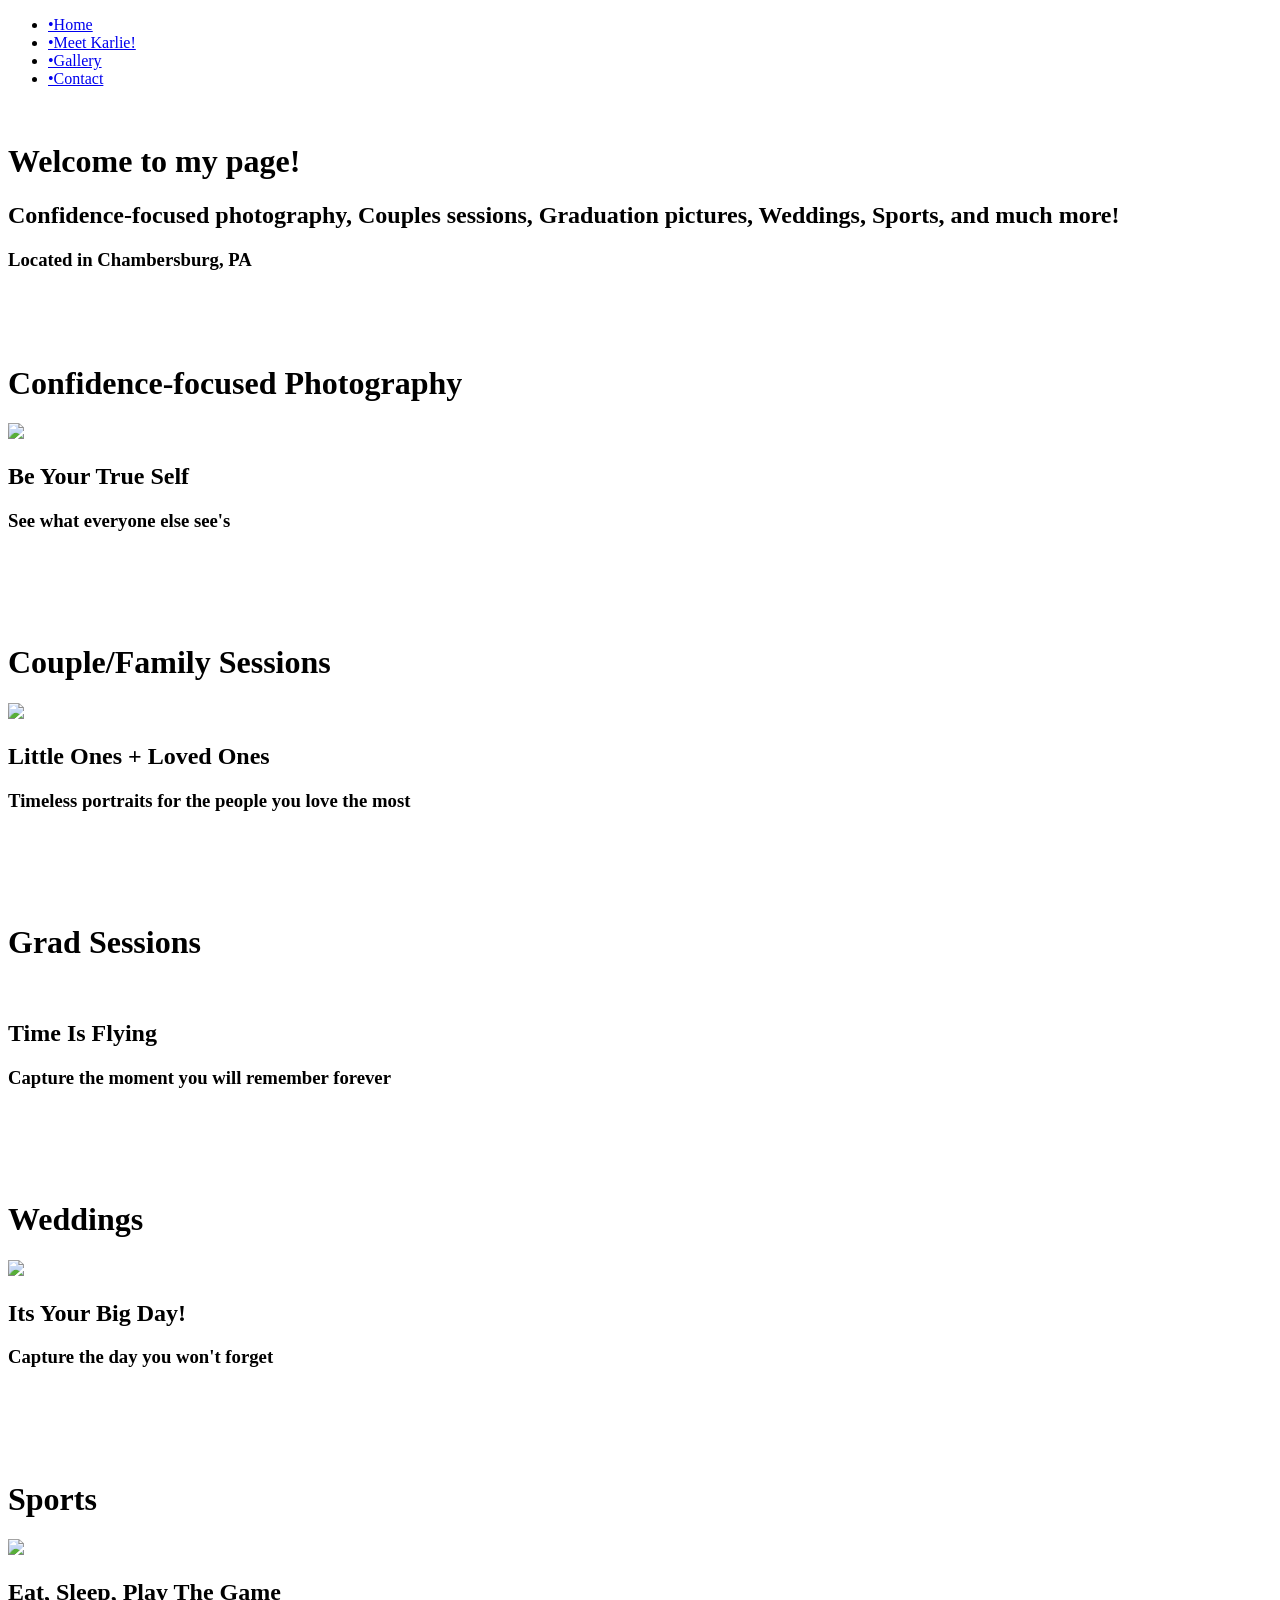
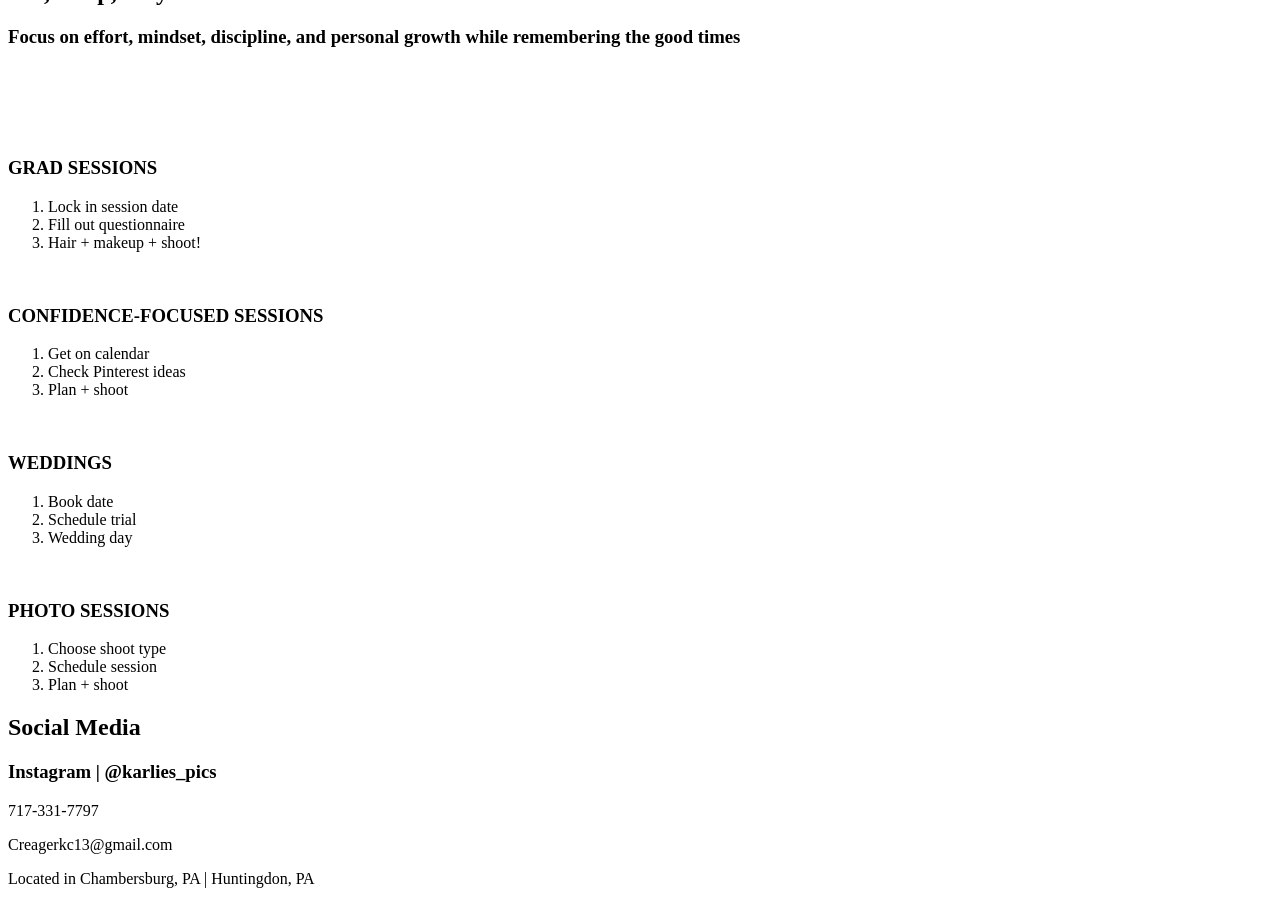
==== index.html @ b343416d "Add files via upload" ====
<!DOCTYPE html>
<html lang="en">
<head>
    <meta charset="UTF-8">
    <meta name="viewport" content="width=device-width, initial-scale=1.0">
    <title>KCphotography</title>
    <link rel="icon" type="image/x-icon" href="Media/Images/Camera icon/favicon.ico">
    <link rel="stylesheet" href="CSS/styles.css">
    <link rel="stylesheet" href="CSS/indexstyles.css">
</head>
<body>
    <!--header-->
    <header>
        <nav>
            <ul>
                <li><a href="index.html">•Home</a></li>
                <li><a href="about.html">•Meet Karlie!</a></li>
                <li><a href="gallery.html">•Gallery</a></li>
                <li><a href="contact.html">•Contact</a></li>
            </ul>   
        </nav>
    </header>

    <div id="Opening">
        <br>
    <h1>Welcome to my page!</h1>
    <h2>Confidence-focused photography, Couples sessions, Graduation pictures, Weddings, Sports, and much more!</h2>
    <h3>Located in Chambersburg, PA</h3>
    </div>

    <br>
    <br>

     <div id="Confidence">
        <div id="CFP">
        <br>
        <h1>Confidence-focused Photography</h1>
        </div>
         <div id="CFP1">
            <img src="Media/Images/Portraits/AlyssaHeadShot.JPG">
        </div>
        <div id="CFP2">
        <h2>Be Your True Self</h2>
        <h3>See what everyone else see's</h3>
        </div>
        <br>
    </div>

    <br>
    <br>

    <div id="Couples">
        <div id="C">
            <br>
            <h1>Couple/Family Sessions</h1>
        </div>
        <div id="Couple1">
            <img src="Media/Images/C&F/LillainTree.JPG">
        </div>
        <div id="C2">
            <h2>Little Ones + Loved Ones</h2>
            <h3>Timeless portraits for the people you love the most</h3>
        </div>
        <br>
    </div>

    <br>
    <br>
    
    <div id="Grad">
        <div id="GS">
        <br>
        <h1>Grad Sessions</h1>
        </div>
        <div id="Grad1">
            <img src="">
        </div>
        <div id="GS2">
        <h2>Time Is Flying</h2>
        <h3>Capture the moment you will remember forever</h3>
        </div>
        <br>
    </div>

    <br>
    <br>

    <div id="Wedding">
        <div id="W">
            <br>
            <h1>Weddings</h1>
        </div>
        <div id="W1">
            <img src="Media/Images/Weddings/ColeJessieRings.jpeg">
        </div>
        <div id="W2">
            <h2>Its Your Big Day!</h2>
            <h3>Capture the day you won't forget</h3>
        </div>
        <br>
    </div>

    <br>
    <br>

    <div id="Sport">
        <div id="S">
            <br>
            <h1>Sports</h1>
        </div>
        <div id="S1">
            <img src="Media/Images/Sports/Batter.JPG">
        </div>
        <div id="S2">
            <h2>Eat, Sleep, Play The Game</h2>
            <h3>Focus on effort, mindset, discipline, and personal growth while remembering the good times</h3>
        </div>
        <br>
    </div>

    <br>
    <br>

    <section class="services">
        <div class="service">
            <img src="senior.jpg" alt="">
            <h3>GRAD SESSIONS</h3>
            <ol>
                <li>Lock in session date</li>
                <li>Fill out questionnaire</li>
                <li>Hair + makeup + shoot!</li>
            </ol>
        </div>

        <div class="service">
            <img src="Media/Images/Portraits/BriaRedDressSmile.JPG" alt="">
            <h3>CONFIDENCE-FOCUSED SESSIONS</h3>
            <ol>
                <li>Get on calendar</li>
                <li>Check Pinterest ideas</li>
                <li>Plan + shoot</li>
            </ol>
        </div>

        <div class="service">
            <img src="Media/Images/Weddings/ColeJessieKiss.jpeg" alt="">
            <h3>WEDDINGS</h3>
            <ol>
                <li>Book date</li>
                <li>Schedule trial</li>
                <li>Wedding day</li>
            </ol>
        </div>

        <div class="service">
            <img src="Media/Images/C&F/LillianBench.JPG" alt="">
            <h3>PHOTO SESSIONS</h3>
            <ol>
                <li>Choose shoot type</li>
                <li>Schedule session</li>
                <li>Plan + shoot</li>
            </ol>
        </div>

    </section>

    <footer>
        <div id="col1">
            <h2>Social Media</h2>
            <h3>Instagram | @karlies_pics</h3>
        </div>
        <div id="col2">
            <p>717-331-7797</p>
            <p>Creagerkc13@gmail.com</p>
            <p>Located in Chambersburg, PA | Huntingdon, PA</p>
        </div>
    </footer>
</body>
</html>
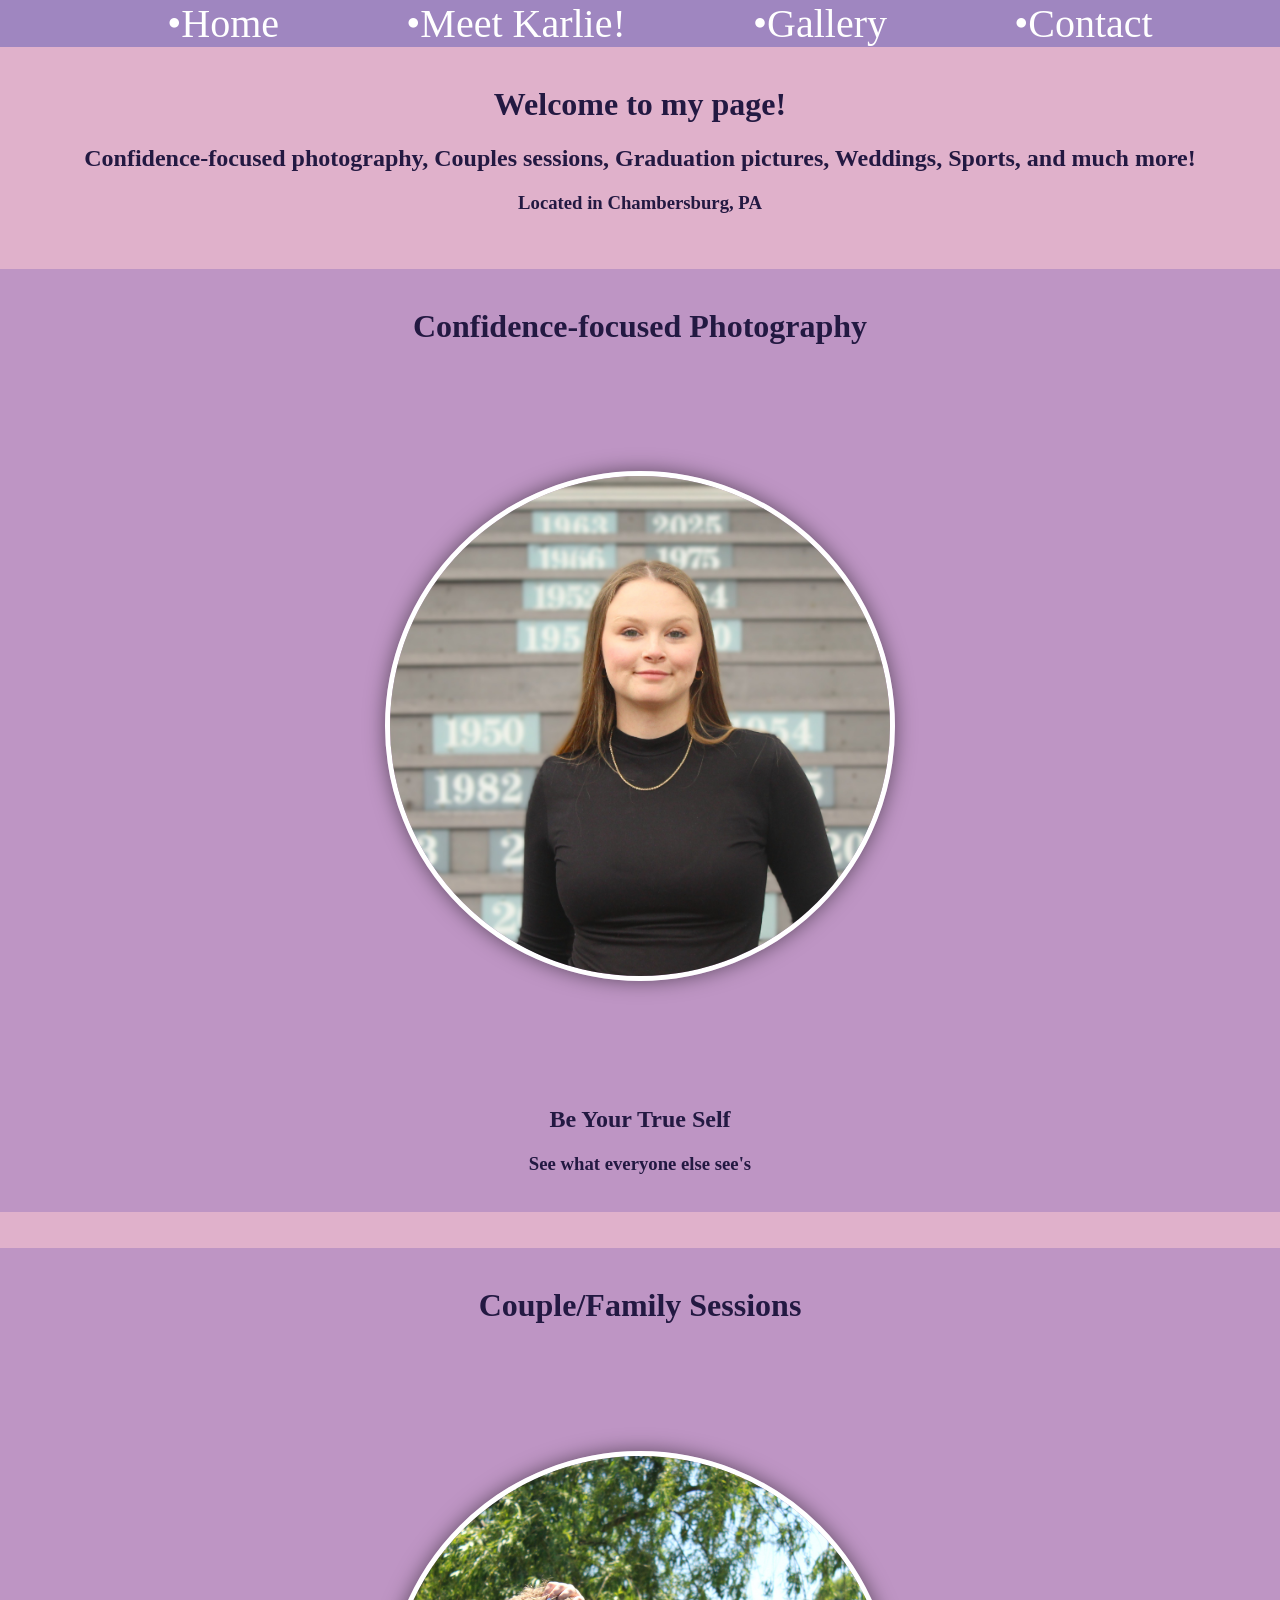
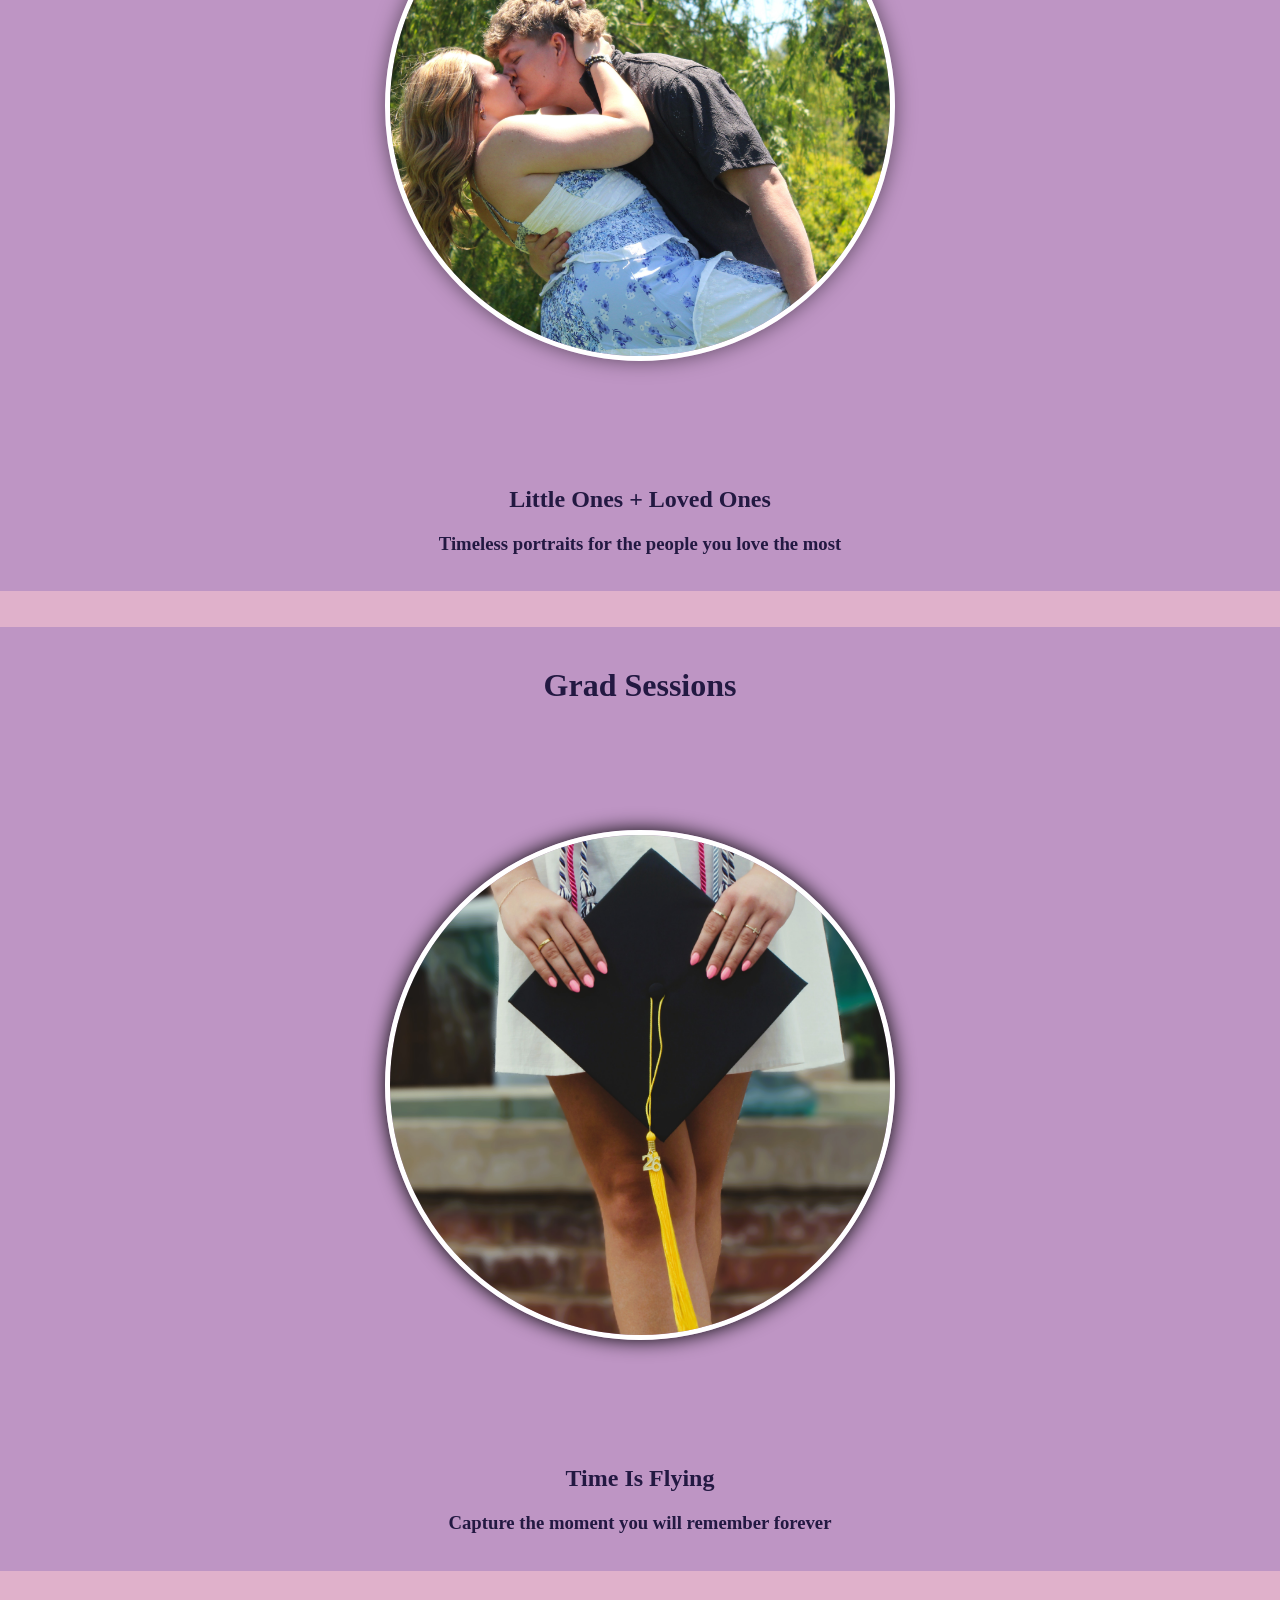
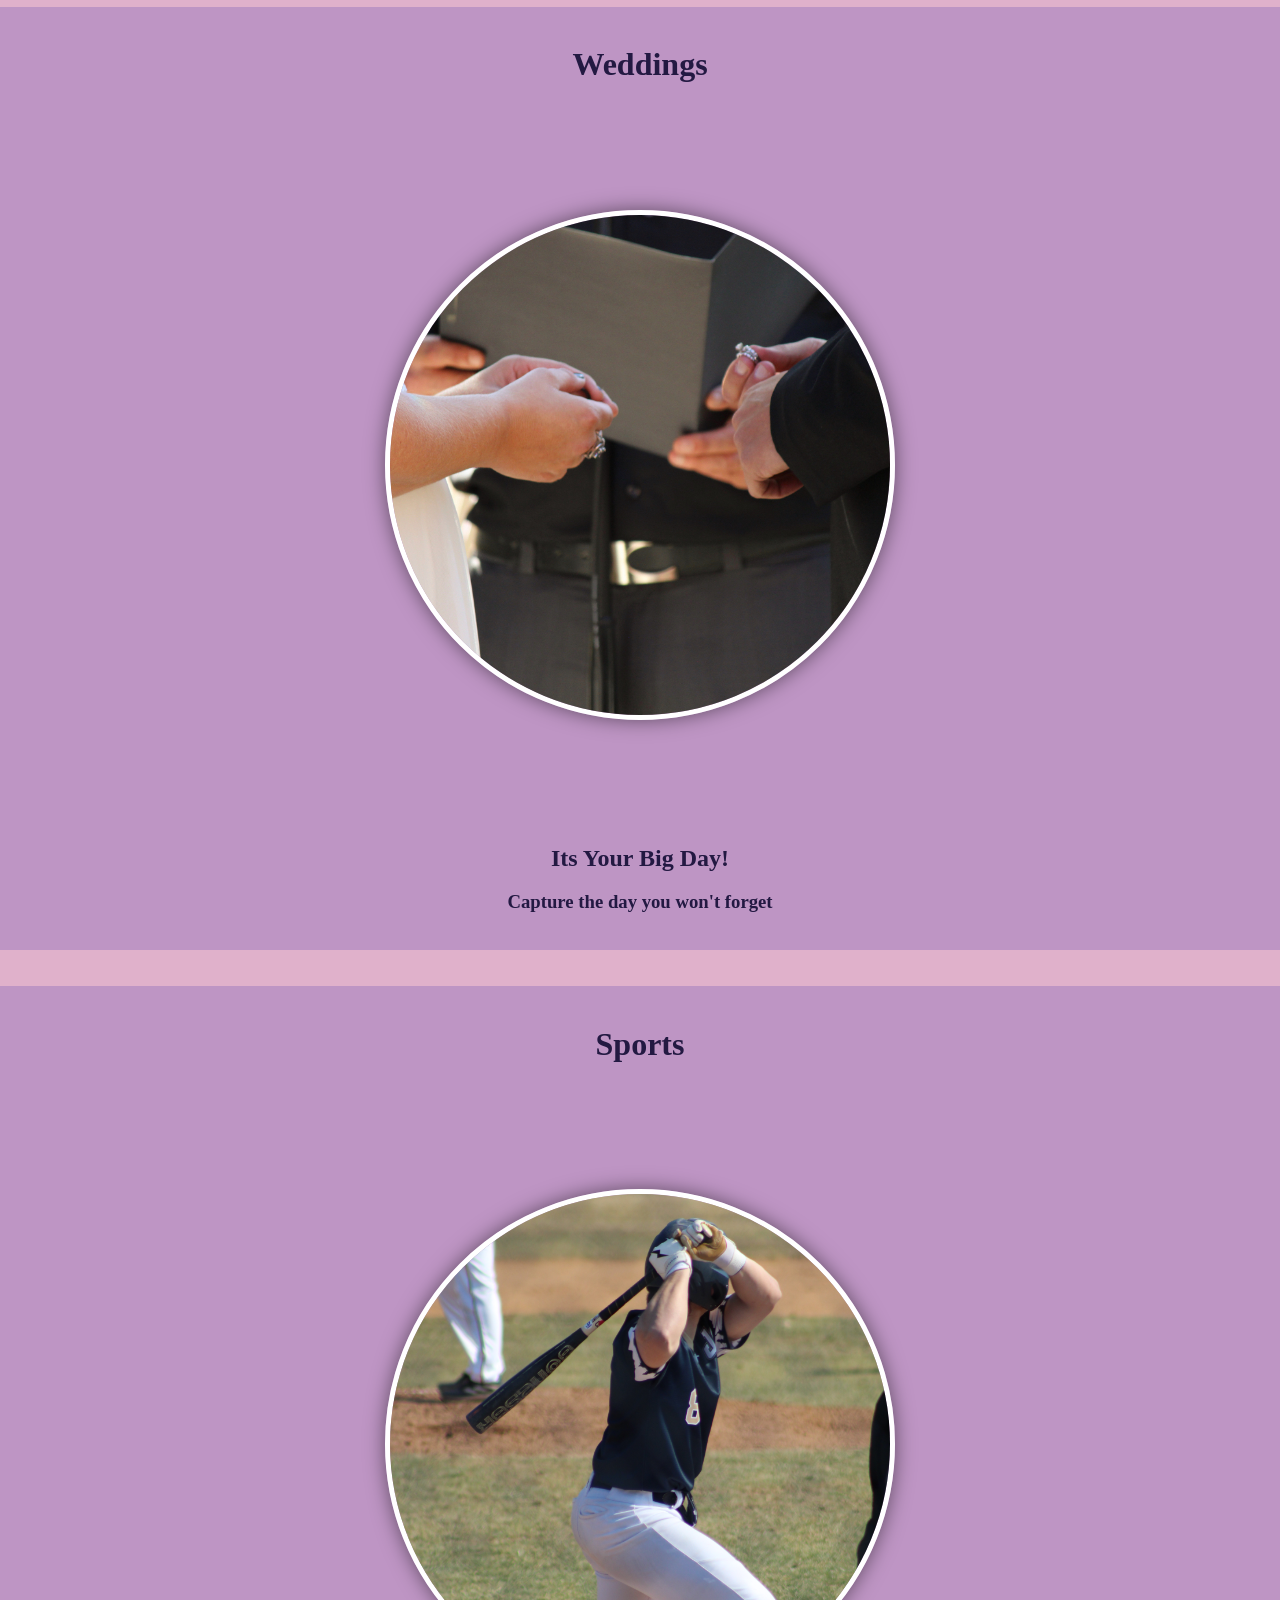
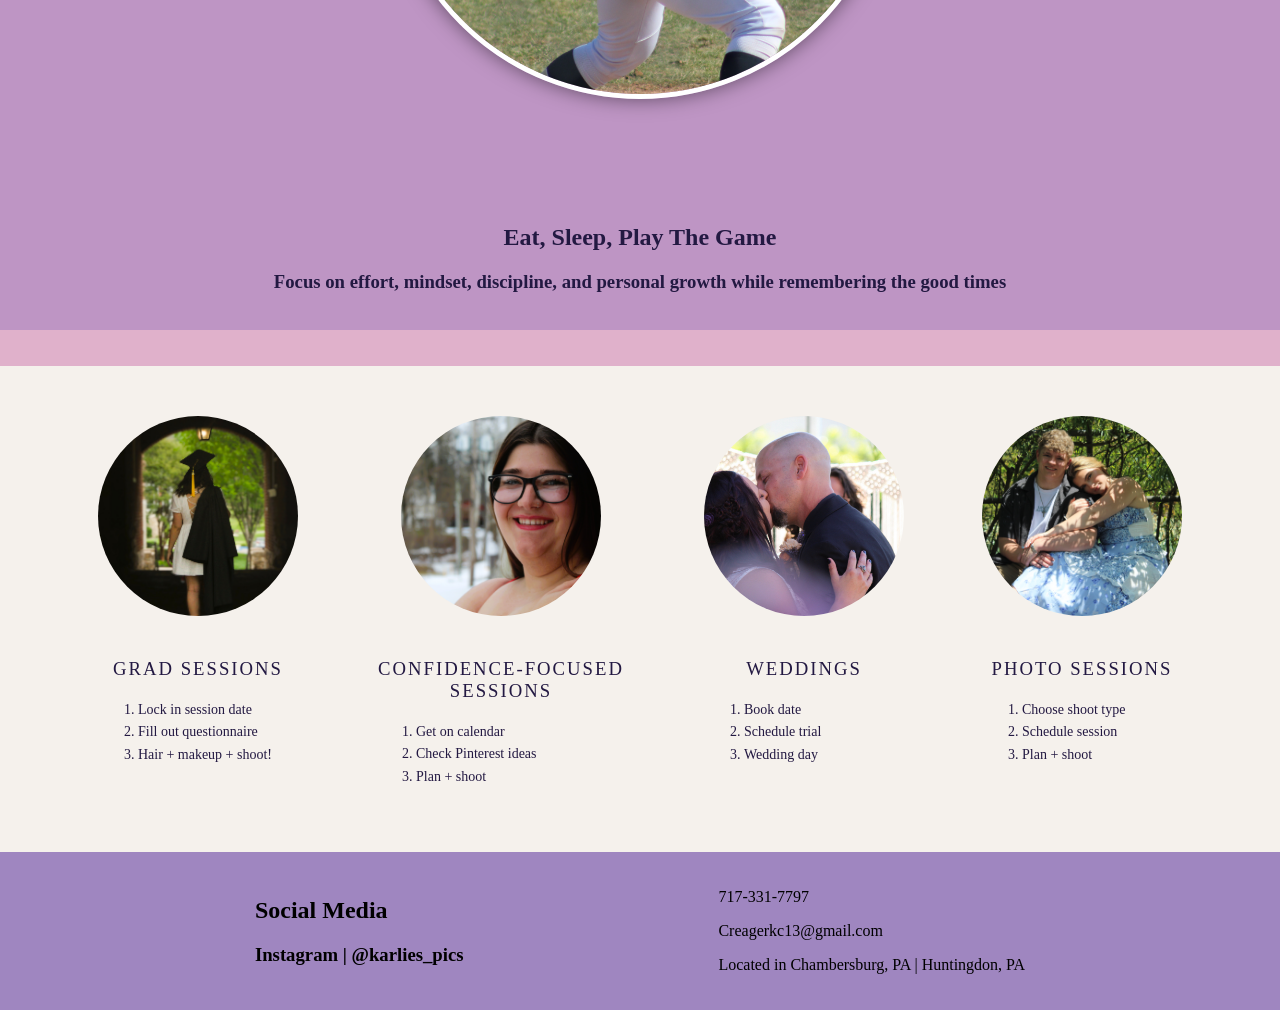
==== commit fc6bebf8: "Add files via upload" ====
--- a/index.html
+++ b/index.html
@@ -73,7 +73,7 @@
         <h1>Grad Sessions</h1>
         </div>
         <div id="Grad1">
-            <img src="">
+            <img src="Media/Images/Grad/JillHoldingCap.JPG">
         </div>
         <div id="GS2">
         <h2>Time Is Flying</h2>
@@ -123,7 +123,7 @@
 
     <section class="services">
         <div class="service">
-            <img src="senior.jpg" alt="">
+            <img src="Media/Images/Grad/JillWalking.JPG" alt="">
             <h3>GRAD SESSIONS</h3>
             <ol>
                 <li>Lock in session date</li>
--- a/CSS/styles.css
+++ b/CSS/styles.css
@@ -0,0 +1,61 @@
+:root{
+    --bgcolor:#E0B1CB;
+    --txtcolor:#231942;
+    --secondary:#9F86C0;
+    --third: #78E0DC;
+    --fourth:#D496A7;
+}
+
+body{
+    margin: 0;
+    background-color: var(--bgcolor);
+    color: var(--txtcolor);
+}
+
+header{
+    background-color: var(--secondary);
+}
+
+header nav ul li{
+    list-style: none;
+}
+
+nav ul{
+    display:flex;
+    flex-direction:row;
+    justify-content:space-evenly;
+    margin:0;
+    font-size: 30pt;
+}
+header nav ul li a {
+    text-decoration: none;
+    color:white;
+}
+
+header nav ul li a:visited {
+    text-decoration: none;
+    color:white;
+}
+
+header nav ul li a:hover {
+    text-decoration: none;
+    color:var(--txtcolor);
+    background-color:var(--secondary);
+}
+
+header nav ul li a:active {
+    text-decoration: none;
+    color:var(--txtcolor);
+    background-color:var(--third) !important;
+}
+
+footer{
+    background-color:var(--secondary);
+    width:100%;
+    display:flex;
+    flex-direction:row;
+    align-items:center;
+    justify-content:space-evenly;
+    color: black;
+    padding:20px 0;
+}
--- a/CSS/indexstyles.css
+++ b/CSS/indexstyles.css
@@ -0,0 +1,218 @@
+#Opening{
+    text-align: center;
+}
+
+#CFP{
+    text-align: center;
+    background-color:#BE95C4;
+}
+
+#CFP2{
+    text-align: center;
+}
+
+#Confidence{
+    background-color:#BE95C4;
+}
+
+#CFP1 img {
+    width: 40%;         
+    max-width: 500px;   
+    aspect-ratio: 1/1; 
+    object-fit: cover;   
+    border-radius: 50%;
+    transition: 0.3s;
+    border: 5px solid white;
+    box-shadow: 0 0 20px rgba(0,0,0,0.5);
+}
+
+#CFP1 img:hover {
+    transform: scale(1.05);
+}
+
+#CFP1 {
+    display: flex;
+    justify-content: center;
+    align-items: center;
+    height: 80vh;
+}
+
+#GS{
+    text-align: center;
+    background-color:#BE95C4;
+}
+
+#GS2{
+    text-align: center;
+}
+
+#Grad{
+    background-color:#BE95C4;
+}
+
+
+#Grad1 img {
+    width: 40%;         
+    max-width: 500px;   
+    aspect-ratio: 1/1; 
+    object-fit: cover;   
+    border-radius: 50%;
+    transition: 0.3s;
+    border: 5px solid white;
+    box-shadow: 0 0 20px black;
+}
+
+#Grad1 img:hover {
+    transform: scale(1.05);
+}
+
+#Grad1 {
+    display: flex;
+    justify-content: center;
+    align-items: center;
+    height: 80vh;
+}
+
+#C{
+    text-align: center;
+    background-color:#BE95C4;
+}
+
+#C2{
+    text-align: center;
+}
+
+#Couples{
+    background-color:#BE95C4;
+}
+
+#Couple1 img {
+    width: 40%;         
+    max-width: 500px;   
+    aspect-ratio: 1/1; 
+    object-fit: cover;   
+    border-radius: 50%;
+    transition: 0.3s;
+    border: 5px solid white;
+    box-shadow: 0 0 20px rgba(0,0,0,0.5);
+}
+
+#Couple1 img:hover {
+    transform: scale(1.05);
+}
+
+#Couple1 {
+    display: flex;
+    justify-content: center;
+    align-items: center;
+    height: 80vh;
+}
+
+#W{
+    text-align: center;
+    background-color:#BE95C4;
+}
+
+#W2{
+    text-align: center;
+}
+
+#Wedding{
+    background-color:#BE95C4;
+}
+
+#W1 img {
+    width: 40%;         
+    max-width: 500px;   
+    aspect-ratio: 1/1; 
+    object-fit: cover;   
+    border-radius: 50%;
+    transition: 0.3s;
+    border: 5px solid white;
+    box-shadow: 0 0 20px rgba(0,0,0,0.5);
+}
+
+#W1 img:hover {
+    transform: scale(1.05);
+}
+
+#W1 {
+    display: flex;
+    justify-content: center;
+    align-items: center;
+    height: 80vh;
+}
+
+#S{
+    text-align: center;
+    background-color:#BE95C4;
+}
+
+#S2{
+    text-align: center;
+}
+
+#Sport{
+    background-color:#BE95C4;
+}
+
+#S1 img {
+    width: 40%;         
+    max-width: 500px;   
+    aspect-ratio: 1/1; 
+    object-fit: cover;   
+    border-radius: 50%;
+    transition: 0.3s;
+    border: 5px solid white;
+    box-shadow: 0 0 20px rgba(0,0,0,0.5);
+}
+
+#S1 img:hover {
+    transform: scale(1.05);
+}
+
+#S1 {
+    display: flex;
+    justify-content: center;
+    align-items: center;
+    height: 80vh;
+}
+
+.services {
+    display: flex;
+    justify-content: space-evenly;
+    align-items: flex-start;
+    gap: 30px;
+    padding: 50px;
+    background-color: #f5f1ec;
+    flex-wrap: wrap;
+}
+
+.service {
+    text-align: center;
+    max-width: 250px;
+}
+
+.service img {
+    width: 200px;
+    height: 200px;
+    object-fit: cover;
+    border-radius: 50%;
+    margin-bottom: 20px;
+}
+
+.service h3 {
+    letter-spacing: 2px;
+    font-weight: 500;
+}
+
+.service ol {
+    text-align: left;
+    font-size: 14px;
+    line-height: 1.6;
+}
+
+#process{
+    text-align: center;
+    background-color:#BE95C4;
+}
